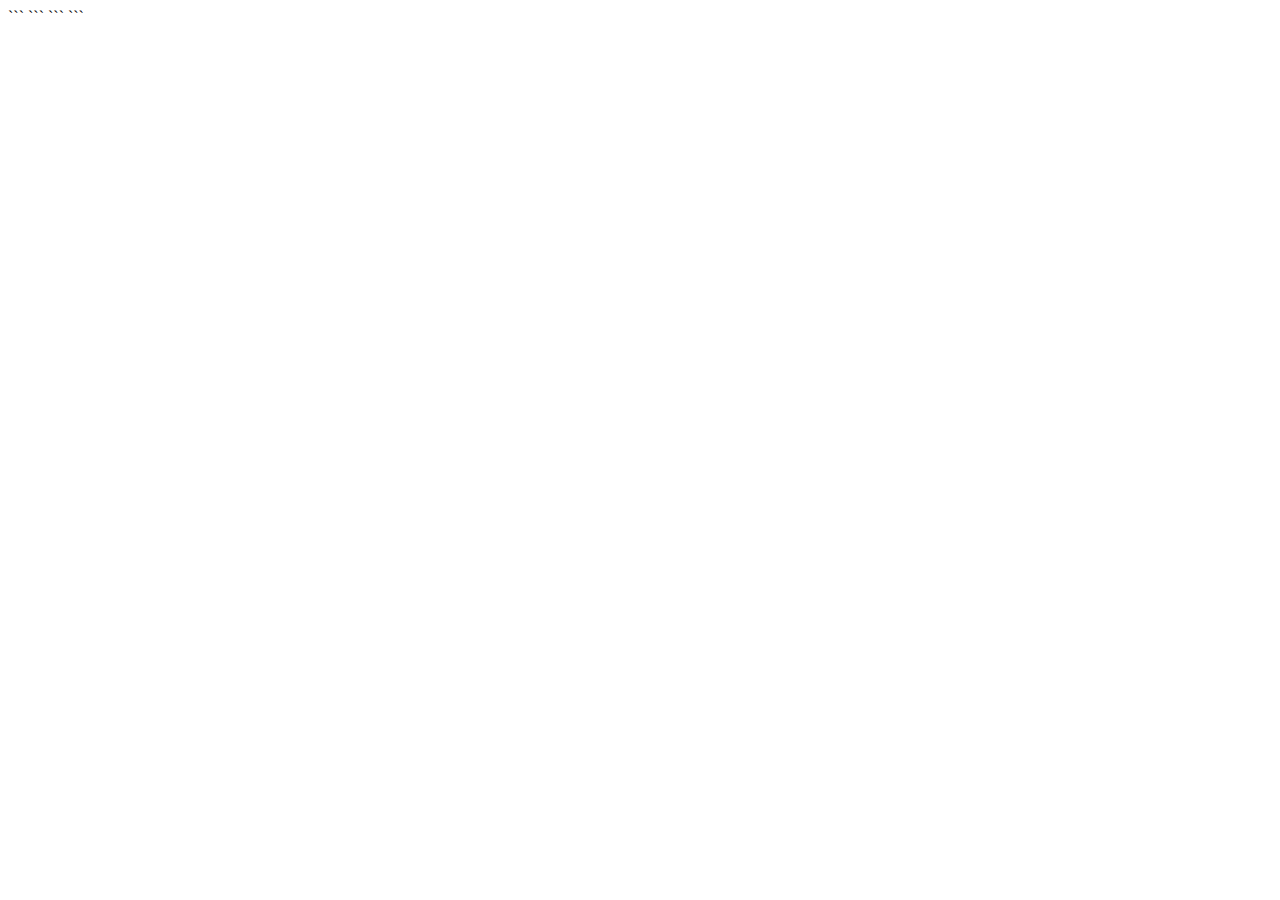
==== index.html @ 8700829a "added starter files and directories" ====
<!DOCTYPE html>
<html lang="en">
<head>
    <meta charset="UTF-8">
    <meta http-equiv="X-UA-Compatible" content="IE=edge">
    <meta name="viewport" content="width=device-width, initial-scale=1.0">
     <!-- Bootstrap CSS -->
     <link rel="stylesheet" href="https://stackpath.bootstrapcdn.com/bootstrap/4.1.3/css/bootstrap.min.css" integrity="sha384-MCw98/SFnGE8fJT3GXwEOngsV7Zt27NXFoaoApmYm81iuXoPkFOJwJ8ERdknLPMO" crossorigin="anonymous">
    <title>Best Movie Ever!</title>

</head>
<body>
    










    ```
    <!-- Optional JavaScript -->
        <!-- jQuery first, then Popper.js, then Bootstrap JS -->
    ```
    
    ```
    <script src="https://code.jquery.com/jquery-3.3.1.slim.min.js" integrity="sha384-q8i/X+965DzO0rT7abK41JStQIAqVgRVzpbzo5smXKp4YfRvH+8abtTE1Pi6jizo" crossorigin="anonymous"></script>
    
    <script src="https://cdnjs.cloudflare.com/ajax/libs/popper.js/1.14.3/umd/popper.min.js" integrity="sha384-ZMP7rVo3mIykV+2+9J3UJ46jBk0WLaUAdn689aCwoqbBJiSnjAK/l8WvCWPIPm49" crossorigin="anonymous"></script>
    
    <script src="https://stackpath.bootstrapcdn.com/bootstrap/4.1.3/js/bootstrap.min.js" integrity="sha384-ChfqqxuZUCnJSK3+MXmPNIyE6ZbWh2IMqE241rYiqJxyMiZ6OW/JmZQ5stwEULTy" crossorigin="anonymous"></script>
    ```

</body>
</html>
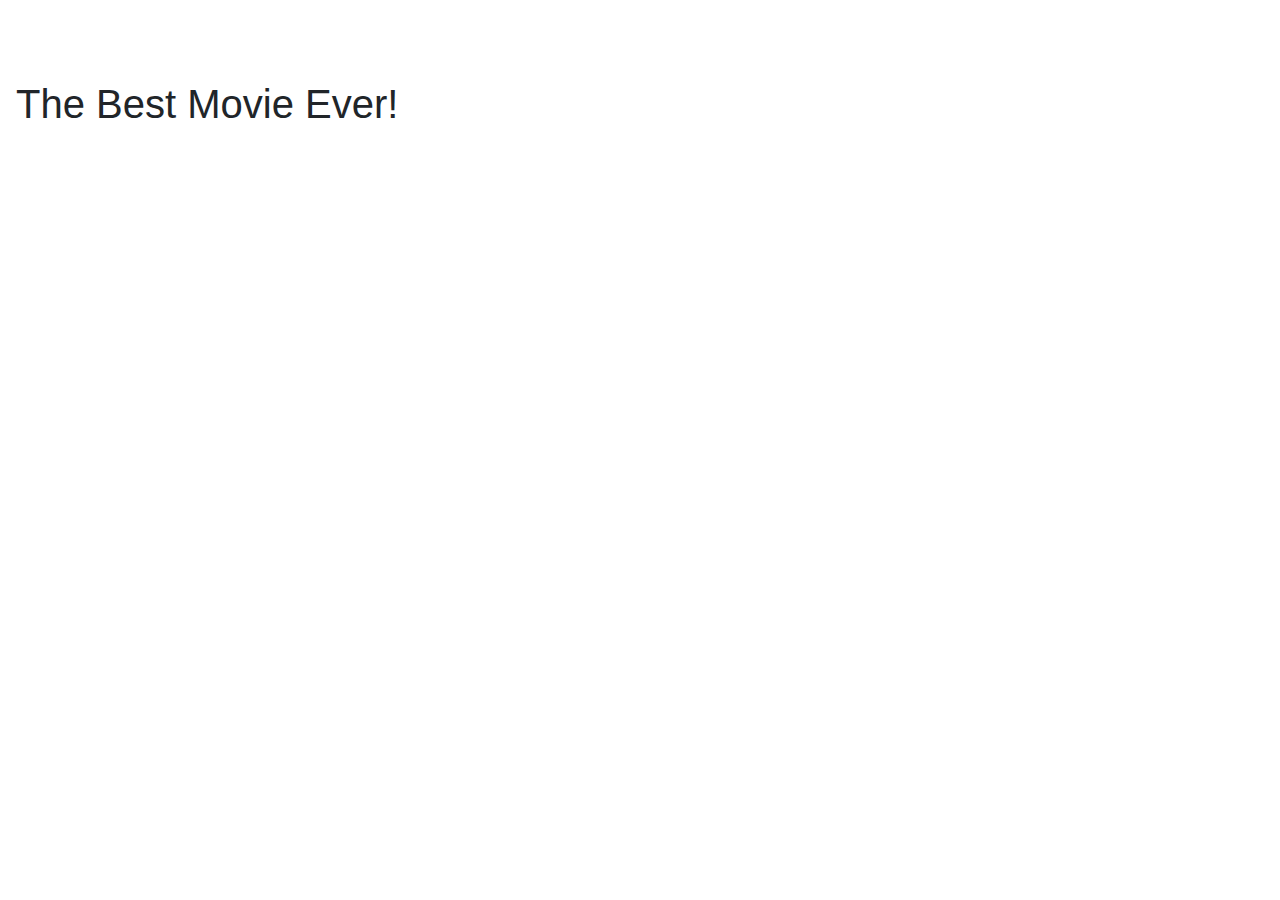
==== commit 5879efe1: "added signup.html, populated general form" ====
--- a/index.html
+++ b/index.html
@@ -1,16 +1,27 @@
 <!DOCTYPE html>
 <html lang="en">
+
 <head>
-    <meta charset="UTF-8">
-    <meta http-equiv="X-UA-Compatible" content="IE=edge">
-    <meta name="viewport" content="width=device-width, initial-scale=1.0">
-     <!-- Bootstrap CSS -->
-     <link rel="stylesheet" href="https://stackpath.bootstrapcdn.com/bootstrap/4.1.3/css/bootstrap.min.css" integrity="sha384-MCw98/SFnGE8fJT3GXwEOngsV7Zt27NXFoaoApmYm81iuXoPkFOJwJ8ERdknLPMO" crossorigin="anonymous">
+  <meta charset="UTF-8">
+  <meta name="viewport" content="width=device-width, initial-scale=1.0">
+  <meta http-equiv="X-UA-Compatible" content="ie=edge">
+  <meta name="Description" content="Enter your description here" />
+  <link rel="stylesheet" href="https://cdnjs.cloudflare.com/ajax/libs/twitter-bootstrap/4.5.0/css/bootstrap.min.css">
+    <link rel="stylesheet" href="style.css" />
     <title>Best Movie Ever!</title>
-
+        
 </head>
 <body>
     
+    <header>
+    <!-- Page Title Div -->
+        <div class ="row mt-3 p-3"></div>
+          <div classname="col-sm-12 col-lg-8 box">
+            <div class="mt-3 p-3 justify-content-center">
+                <h1 style="display-3 center">The Best Movie Ever!</h1>
+            </div>
+        </div>
+    </header> 
 
 
 
@@ -19,20 +30,15 @@
 
 
 
-
-
-    ```
     <!-- Optional JavaScript -->
-        <!-- jQuery first, then Popper.js, then Bootstrap JS -->
-    ```
-    
-    ```
+    <!-- jQuery first, then Popper.js, then Bootstrap JS -->
+     
     <script src="https://code.jquery.com/jquery-3.3.1.slim.min.js" integrity="sha384-q8i/X+965DzO0rT7abK41JStQIAqVgRVzpbzo5smXKp4YfRvH+8abtTE1Pi6jizo" crossorigin="anonymous"></script>
     
     <script src="https://cdnjs.cloudflare.com/ajax/libs/popper.js/1.14.3/umd/popper.min.js" integrity="sha384-ZMP7rVo3mIykV+2+9J3UJ46jBk0WLaUAdn689aCwoqbBJiSnjAK/l8WvCWPIPm49" crossorigin="anonymous"></script>
     
-    <script src="https://stackpath.bootstrapcdn.com/bootstrap/4.1.3/js/bootstrap.min.js" integrity="sha384-ChfqqxuZUCnJSK3+MXmPNIyE6ZbWh2IMqE241rYiqJxyMiZ6OW/JmZQ5stwEULTy" crossorigin="anonymous"></script>
-    ```
+    <link rel=”stylesheet” href=”https://maxcdn.bootstrapcdn.com/bootstrap/4.0.0/css/bootstrap.min.css”rel=”nofollow” integrity=”sha384-Gn5384xqQ1aoWXA+058RXPxPg6fy4IWvTNh0E263XmFcJlSAwiGgFAW/dAiS6JXm” crossorigin=”anonymous”>
+    
 
 </body>
 </html>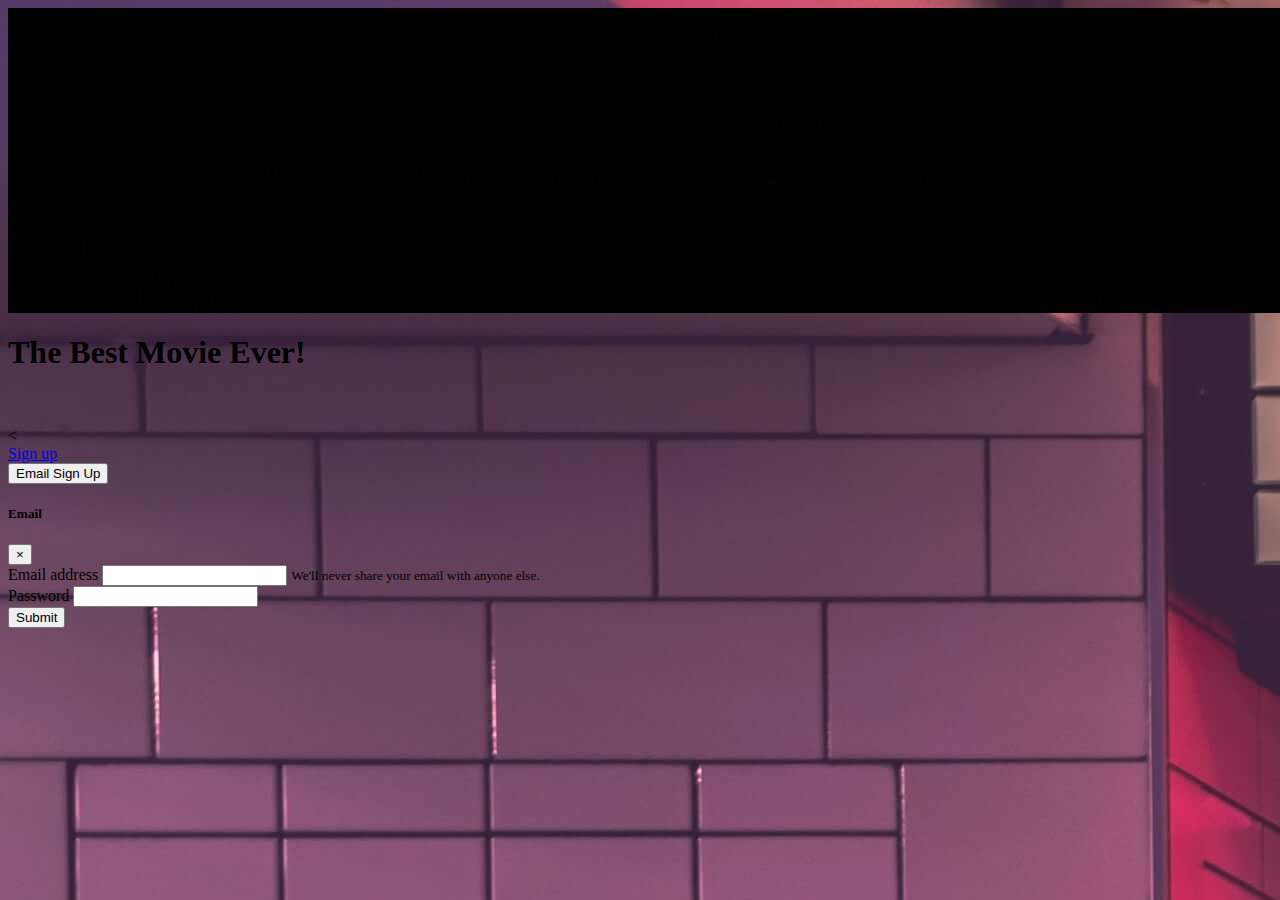
==== commit 8052e806: "got bootstrap to work, explored modal instead of having second html page for signup, fixed syntax er" ====
--- a/index.html
+++ b/index.html
@@ -1,44 +1,132 @@
 <!DOCTYPE html>
 <html lang="en">
+  <head>
+    <meta charset="UTF-8" />
+    <meta name="viewport" content="width=device-width, initial-scale=1.0" />
+    <meta http-equiv="X-UA-Compatible" content="ie=edge" />
+    <meta name="Description" content="Enter your description here" />
+    <link rel="stylesheet" href="https://cdn.jsdelivr.net/npm/bootstrap@4.6.1/dist/css/bootstrap.min.css" integrity="sha384-zCbKRCUGaJDkqS1kPbPd7TveP5iyJE0EjAuZQTgFLD2ylzuqKfdKlfG/eSrtxUkn" crossorigin="anonymous">
+    <link rel="stylesheet" href="./assets/css/style.css" />
+    <!-- <link rel="stylesheet" href="assets/css/reset.css" /> -->
+    <title>Best Movie Ever!</title>
+  </head>
+  <body>
+    <!-- Page Title Div -->
+    <header>
+      <div class="container">
+        <div classname="col-sm-12 col-lg-8 box">
+          <div class="mt-3 p-3 justify-content-center">
+            <h1 class="display-3 text-center">The Best Movie Ever!</h1>
+          </div>
+        </div>
+      </div>
+    </header>
 
-<head>
-  <meta charset="UTF-8">
-  <meta name="viewport" content="width=device-width, initial-scale=1.0">
-  <meta http-equiv="X-UA-Compatible" content="ie=edge">
-  <meta name="Description" content="Enter your description here" />
-  <link rel="stylesheet" href="https://cdnjs.cloudflare.com/ajax/libs/twitter-bootstrap/4.5.0/css/bootstrap.min.css">
-    <link rel="stylesheet" href="style.css" />
-    <title>Best Movie Ever!</title>
-        
-</head>
-<body>
-    
-    <header>
-    <!-- Page Title Div -->
-        <div class ="row mt-3 p-3"></div>
-          <div classname="col-sm-12 col-lg-8 box">
-            <div class="mt-3 p-3 justify-content-center">
-                <h1 style="display-3 center">The Best Movie Ever!</h1>
-            </div>
+    <div class="container">
+      <div classname="col-sm-12 col-lg-8 box">
+        <div class="mt-3 p-3 justify-content-center">
+          <h1 style="display-3 text-center">The Best Movie Ever!</h1>
         </div>
-    </header> 
+      </div>
+    </div>
 
 
 
+    <div class="container">
+        <div class="row">
+            <h1 id="movie-title"></h1>
+        </div>
+    </div>
+
+    <div class="container">
+        <div class="row">
+            <img id="movie-poster">
+        </div>
+    </div>
+
+    <div class="container">
+        <div class="row">
+            <ul id ="movie-directors"></ul>
+        </div>
+    </div>
+    <div class="container">
+        <div class="row">
+            <ul id ="movie-actors"></ul>
+        </div>
+    </div>
+
+    <<div class="container">
+        <div class="row">
+            <a href="./assets/html/signup.html">Sign up</a>
+        </div>
+    </div>
 
 
+    <!-- Button trigger modal -->
+<button type="button" class="btn btn-primary" data-toggle="modal" data-target="#exampleModal">
+    Email Sign Up
+  </button>
+  
+  <!-- Modal -->
+  <div class="modal fade" id="exampleModal" tabindex="-1" aria-labelledby="exampleModalLabel" aria-hidden="true">
+    <div class="modal-dialog">
+      <div class="modal-content">
+        <div class="modal-header">
+          <h5 class="modal-title" id="exampleModalLabel">Email</h5>
+          <button type="button" class="close" data-dismiss="modal" aria-label="Close">
+            <span aria-hidden="true">&times;</span>
+          </button>
+        </div>
+        <div class="modal-body">
+            <form id="movie-signup">
+                <div class="form-group">
+                  <label for="exampleInputEmail1">Email address</label>
+                  <input type="email" class="form-control" id="email" aria-describedby="emailHelp">
+                  <small id="emailHelp" class="form-text text-muted">We'll never share your email with anyone else.</small>
+                </div>
+                <div class="form-group">
+                  <label for="exampleInputPassword1">Password</label>
+                  <input type="password" class="form-control" id="password">
+                </div>
+                <!-- <div class="form-group form-check">
+                  <input type="checkbox" class="form-check-input" id="exampleCheck1">
+                  <label class="form-check-label" for="exampleCheck1">Check me out</label>
+                </div> -->
+                <button type="submit" class="btn btn-primary">Submit</button>
+              </form>
+        </div>
+        <!-- <div class="modal-footer">
+          <button type="button" class="btn btn-secondary" data-dismiss="modal">Close</button>
+          <button type="button" class="btn btn-primary">Save changes</button>
+        </div> -->
+      </div>
+    </div>
+  </div>
 
 
-
+  <script src="https://cdn.jsdelivr.net/npm/jquery@3.5.1/dist/jquery.slim.min.js" integrity="sha384-DfXdz2htPH0lsSSs5nCTpuj/zy4C+OGpamoFVy38MVBnE+IbbVYUew+OrCXaRkfj" crossorigin="anonymous"></script>
+<script src="https://cdn.jsdelivr.net/npm/bootstrap@4.6.1/dist/js/bootstrap.bundle.min.js" integrity="sha384-fQybjgWLrvvRgtW6bFlB7jaZrFsaBXjsOMm/tB9LTS58ONXgqbR9W8oWht/amnpF" crossorigin="anonymous"></script>
     <!-- Optional JavaScript -->
     <!-- jQuery first, then Popper.js, then Bootstrap JS -->
-     
-    <script src="https://code.jquery.com/jquery-3.3.1.slim.min.js" integrity="sha384-q8i/X+965DzO0rT7abK41JStQIAqVgRVzpbzo5smXKp4YfRvH+8abtTE1Pi6jizo" crossorigin="anonymous"></script>
-    
-    <script src="https://cdnjs.cloudflare.com/ajax/libs/popper.js/1.14.3/umd/popper.min.js" integrity="sha384-ZMP7rVo3mIykV+2+9J3UJ46jBk0WLaUAdn689aCwoqbBJiSnjAK/l8WvCWPIPm49" crossorigin="anonymous"></script>
-    
-    <link rel=”stylesheet” href=”https://maxcdn.bootstrapcdn.com/bootstrap/4.0.0/css/bootstrap.min.css”rel=”nofollow” integrity=”sha384-Gn5384xqQ1aoWXA+058RXPxPg6fy4IWvTNh0E263XmFcJlSAwiGgFAW/dAiS6JXm” crossorigin=”anonymous”>
-    
 
-</body>
-</html>+    <script
+      src="https://code.jquery.com/jquery-3.3.1.slim.min.js"
+      integrity="sha384-q8i/X+965DzO0rT7abK41JStQIAqVgRVzpbzo5smXKp4YfRvH+8abtTE1Pi6jizo"
+      crossorigin="anonymous"
+    ></script>
+
+    <script
+      src="https://cdnjs.cloudflare.com/ajax/libs/popper.js/1.14.3/umd/popper.min.js"
+      integrity="sha384-ZMP7rVo3mIykV+2+9J3UJ46jBk0WLaUAdn689aCwoqbBJiSnjAK/l8WvCWPIPm49"
+      crossorigin="anonymous"
+    ></script>
+
+    <!-- <link rel=”stylesheet”
+    href=”https://maxcdn.bootstrapcdn.com/bootstrap/4.0.0/css/bootstrap.min.css”rel=”nofollow”
+    integrity=”sha384-Gn5384xqQ1aoWXA+058RXPxPg6fy4IWvTNh0E263XmFcJlSAwiGgFAW/dAiS6JXm”
+    crossorigin=”anonymous”> -->
+
+    <script src="./assets/scripts/movieApi.js"></script> 
+    <script src="./assets/scripts/signup.js"></script>    
+  </body>
+</html>
--- a/assets/css/style.css
+++ b/assets/css/style.css
@@ -0,0 +1,43 @@
+body {
+    
+    background-image: url("../images/cinema.jpg")
+}
+
+header {
+    font-family: Impact, Haettenschweiler, "Arial Narrow Bold", sans-serif;
+    padding: 40px;
+    height: 225px;
+    width: 100%;
+    text-align: center;
+    background-image: url("../images/aisle.jpg");
+    background-size: cover;
+    position: relative;
+
+}
+
+@media screen and (max-width: 768px) {
+    main,
+    nav {
+      flex-direction: column;
+    }
+    .thebox1 {
+      float: none;
+      order: 1;
+      width: 100%;
+    }
+    .products {
+      width: 100%;
+    }
+    .container {
+      flex-direction: column;
+    }
+  }
+  
+  @media screen and (min-width: 768px) {
+    .products {
+      flex-basis: 50%;
+    }
+    .products:first-child {
+      flex-basis: 100%;
+    }
+  }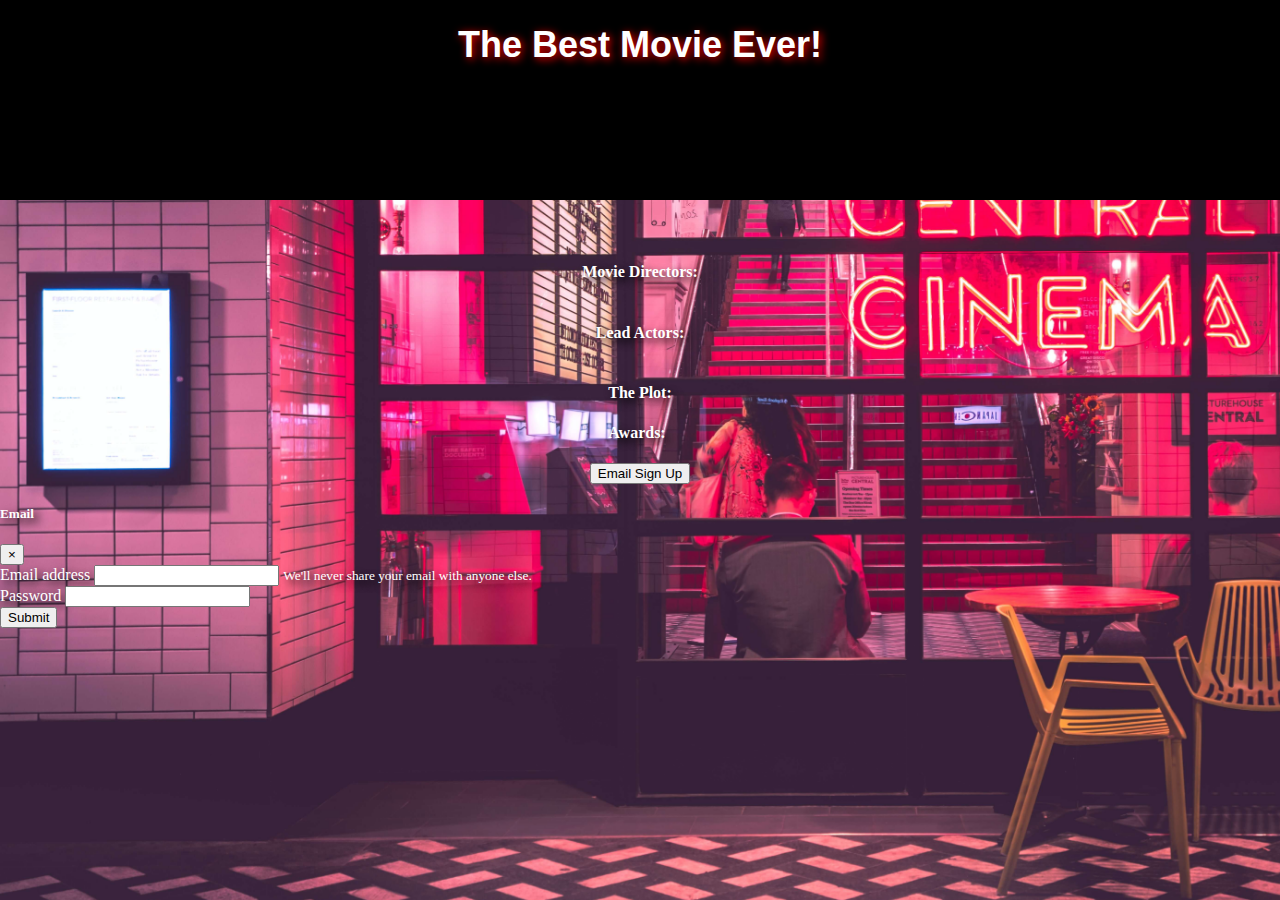
==== commit 0c957912: "fixed styling of page both in-line and css" ====
--- a/index.html
+++ b/index.html
@@ -5,7 +5,12 @@
     <meta name="viewport" content="width=device-width, initial-scale=1.0" />
     <meta http-equiv="X-UA-Compatible" content="ie=edge" />
     <meta name="Description" content="Enter your description here" />
-    <link rel="stylesheet" href="https://cdn.jsdelivr.net/npm/bootstrap@4.6.1/dist/css/bootstrap.min.css" integrity="sha384-zCbKRCUGaJDkqS1kPbPd7TveP5iyJE0EjAuZQTgFLD2ylzuqKfdKlfG/eSrtxUkn" crossorigin="anonymous">
+    <link
+      rel="stylesheet"
+      href="https://cdn.jsdelivr.net/npm/bootstrap@4.6.1/dist/css/bootstrap.min.css"
+      integrity="sha384-zCbKRCUGaJDkqS1kPbPd7TveP5iyJE0EjAuZQTgFLD2ylzuqKfdKlfG/eSrtxUkn"
+      crossorigin="anonymous"
+    />
     <link rel="stylesheet" href="./assets/css/style.css" />
     <!-- <link rel="stylesheet" href="assets/css/reset.css" /> -->
     <title>Best Movie Ever!</title>
@@ -13,99 +18,155 @@
   <body>
     <!-- Page Title Div -->
     <header>
-      <div class="container">
-        <div classname="col-sm-12 col-lg-8 box">
-          <div class="mt-3 p-3 justify-content-center">
+      <div class="container flex-container">
+        <div classname="col-12 box">
+          <div class="p-3 justify-content-center">
             <h1 class="display-3 text-center">The Best Movie Ever!</h1>
           </div>
         </div>
       </div>
     </header>
 
-    <div class="container">
-      <div classname="col-sm-12 col-lg-8 box">
+    <!-- <div class="flex-container justify-content-center">
+      <div classname="col-sm-12 col-lg-12 box ">
         <div class="mt-3 p-3 justify-content-center">
-          <h1 style="display-3 text-center">The Best Movie Ever!</h1>
+          <h1 style="display-3 "">The Best Movie Ever!</h1>
+        </div>
+      </div>
+    </div> -->
+
+    <!-- Movie Title -->
+    <div class="col-12 container flex-container shadow-text m-5">
+      <div class="row">
+        <div class="col-12">
+          <h1 class="display-1" id="movie-title"></h1>
+          <!-- <h1 class="display-5" id="release-date"></h1> -->
         </div>
       </div>
     </div>
 
-
-
-    <div class="container">
-        <div class="row">
-            <h1 id="movie-title"></h1>
-        </div>
+    <!-- Movie Poster -->
+    <div class="col-12 container flex-container m-5">
+      <div class="row shadow">
+        <img id="movie-poster" />
+      </div>
     </div>
 
-    <div class="container">
-        <div class="row">
-            <img id="movie-poster">
+    <!-- Directors -->
+    <div class="col-12 container flex-container m-5">
+      <div class="row">
+        <div class="card p-5 bg-dark shadow">
+          <h4>Movie Directors:</h4>
+          <ul id="movie-directors"></ul>
         </div>
+      </div>
     </div>
 
-    <div class="container">
-        <div class="row">
-            <ul id ="movie-directors"></ul>
+    <!-- Actors -->
+    <div class="col-12 container flex-container m-5">
+      <div class="row">
+        <div class="card p-5 bg-dark shadow">
+          <h4>Lead Actors:</h4>
+          <ul id="movie-actors"></ul>
         </div>
-    </div>
-    <div class="container">
-        <div class="row">
-            <ul id ="movie-actors"></ul>
-        </div>
+      </div>
     </div>
 
-    <<div class="container">
-        <div class="row">
-            <a href="./assets/html/signup.html">Sign up</a>
+    <!-- Plot -->
+    <div class="col-12 justify-content-center flex-container shadow-text">
+      <div class="row">
+        <div class="col-12 justify-content-center">
+          <div class="card p-5 bg-dark shadow">
+            <h4 class="text-center">The Plot:</h4>
+            <p class="text-center" id="movie-plot"></p>
+            <h4 class="text-center">Awards:</h4>
+            <p class ="text-center" id="movie-awards"></p>
+            <p></p>
+            <p></p>
+          </div>
         </div>
+      </div>
     </div>
 
+    <!-- Button trigger modal -->
+    <div class="row d-flex flex-container m-5">
+      <div class="col-12 flex-container">
+        <button
+          type="button"
+          class="btn btn-primary"
+          data-toggle="modal"
+          data-target="#exampleModal"
+        >
+          Email Sign Up
+        </button>
+      </div>
+    </div>
 
-    <!-- Button trigger modal -->
-<button type="button" class="btn btn-primary" data-toggle="modal" data-target="#exampleModal">
-    Email Sign Up
-  </button>
-  
-  <!-- Modal -->
-  <div class="modal fade" id="exampleModal" tabindex="-1" aria-labelledby="exampleModalLabel" aria-hidden="true">
-    <div class="modal-dialog">
-      <div class="modal-content">
-        <div class="modal-header">
-          <h5 class="modal-title" id="exampleModalLabel">Email</h5>
-          <button type="button" class="close" data-dismiss="modal" aria-label="Close">
-            <span aria-hidden="true">&times;</span>
-          </button>
-        </div>
-        <div class="modal-body">
+    <!-- Modal -->
+
+    <div
+      class="modal fade"
+      id="exampleModal"
+      tabindex="-1"
+      aria-labelledby="exampleModalLabel"
+      aria-hidden="true"
+    >
+      <div class="modal-dialog">
+        <div class="modal-content">
+          <div class="modal-header">
+            <h5 class="modal-title" id="exampleModalLabel">Email</h5>
+            <button
+              type="button"
+              class="close"
+              data-dismiss="modal"
+              aria-label="Close"
+            >
+              <span aria-hidden="true">&times;</span>
+            </button>
+          </div>
+          <div class="modal-body">
             <form id="movie-signup">
-                <div class="form-group">
-                  <label for="exampleInputEmail1">Email address</label>
-                  <input type="email" class="form-control" id="email" aria-describedby="emailHelp">
-                  <small id="emailHelp" class="form-text text-muted">We'll never share your email with anyone else.</small>
-                </div>
-                <div class="form-group">
-                  <label for="exampleInputPassword1">Password</label>
-                  <input type="password" class="form-control" id="password">
-                </div>
-                <!-- <div class="form-group form-check">
+              <div class="form-group">
+                <label for="exampleInputEmail1">Email address</label>
+                <input
+                  type="email"
+                  class="form-control"
+                  id="email"
+                  aria-describedby="emailHelp"
+                />
+                <small id="emailHelp" class="form-text text-muted"
+                  >We'll never share your email with anyone else.</small
+                >
+              </div>
+              <div class="form-group">
+                <label for="exampleInputPassword1">Password</label>
+                <input type="password" class="form-control" id="password" />
+              </div>
+              <!-- <div class="form-group form-check">
                   <input type="checkbox" class="form-check-input" id="exampleCheck1">
                   <label class="form-check-label" for="exampleCheck1">Check me out</label>
                 </div> -->
-                <button type="submit" class="btn btn-primary">Submit</button>
-              </form>
-        </div>
-        <!-- <div class="modal-footer">
+              <button type="submit" class="btn btn-primary">Submit</button>
+            </form>
+          </div>
+          <!-- <div class="modal-footer">
           <button type="button" class="btn btn-secondary" data-dismiss="modal">Close</button>
           <button type="button" class="btn btn-primary">Save changes</button>
         </div> -->
+        </div>
       </div>
     </div>
-  </div>
 
-
-  <script src="https://cdn.jsdelivr.net/npm/jquery@3.5.1/dist/jquery.slim.min.js" integrity="sha384-DfXdz2htPH0lsSSs5nCTpuj/zy4C+OGpamoFVy38MVBnE+IbbVYUew+OrCXaRkfj" crossorigin="anonymous"></script>
-<script src="https://cdn.jsdelivr.net/npm/bootstrap@4.6.1/dist/js/bootstrap.bundle.min.js" integrity="sha384-fQybjgWLrvvRgtW6bFlB7jaZrFsaBXjsOMm/tB9LTS58ONXgqbR9W8oWht/amnpF" crossorigin="anonymous"></script>
+    <script
+      src="https://cdn.jsdelivr.net/npm/jquery@3.5.1/dist/jquery.slim.min.js"
+      integrity="sha384-DfXdz2htPH0lsSSs5nCTpuj/zy4C+OGpamoFVy38MVBnE+IbbVYUew+OrCXaRkfj"
+      crossorigin="anonymous"
+    ></script>
+    <script
+      src="https://cdn.jsdelivr.net/npm/bootstrap@4.6.1/dist/js/bootstrap.bundle.min.js"
+      integrity="sha384-fQybjgWLrvvRgtW6bFlB7jaZrFsaBXjsOMm/tB9LTS58ONXgqbR9W8oWht/amnpF"
+      crossorigin="anonymous"
+    ></script>
     <!-- Optional JavaScript -->
     <!-- jQuery first, then Popper.js, then Bootstrap JS -->
 
@@ -126,7 +187,7 @@
     integrity=”sha384-Gn5384xqQ1aoWXA+058RXPxPg6fy4IWvTNh0E263XmFcJlSAwiGgFAW/dAiS6JXm”
     crossorigin=”anonymous”> -->
 
-    <script src="./assets/scripts/movieApi.js"></script> 
-    <script src="./assets/scripts/signup.js"></script>    
+    <script src="./assets/scripts/movieApi.js"></script>
+    <script src="./assets/scripts/signup.js"></script>
   </body>
 </html>
--- a/assets/css/style.css
+++ b/assets/css/style.css
@@ -1,21 +1,50 @@
 body {
-    
-    background-image: url("../images/cinema.jpg")
+    background: url("../images/cinema.jpg") no-repeat center center fixed; 
+    -webkit-background-size: cover;
+    -moz-background-size: cover;
+    -o-background-size: cover;
+    background-size: cover;
+    color: white;
+    text-shadow: 4px 4px 8px black !important;
+    margin: 0;
+
 }
+
+#shadow-text {
+  text-shadow: 4px 4px 8px black !important;
+}
+
+
+
 
 header {
     font-family: Impact, Haettenschweiler, "Arial Narrow Bold", sans-serif;
-    padding: 40px;
-    height: 225px;
+    padding: 0px;
+    margin: 0px;
+    height: 200px;
     width: 100%;
     text-align: center;
-    background-image: url("../images/aisle.jpg");
-    background-size: cover;
-    position: relative;
+    background-color: black;
+    background-size: auto;
+    position:relative;
+    font-size: 4vh;
+    text-shadow: 2px 2px 8px red
 
 }
 
-@media screen and (max-width: 768px) {
+
+.flex-container {
+  display: flex;
+  flex-direction: row;
+  justify-content: center;
+  width: 100%;
+}
+
+h1 {
+  font-size: 4vh;
+}
+
+/* @media screen and (max-width: 768px) {
     main,
     nav {
       flex-direction: column;
@@ -40,4 +69,4 @@
     .products:first-child {
       flex-basis: 100%;
     }
-  }+  } */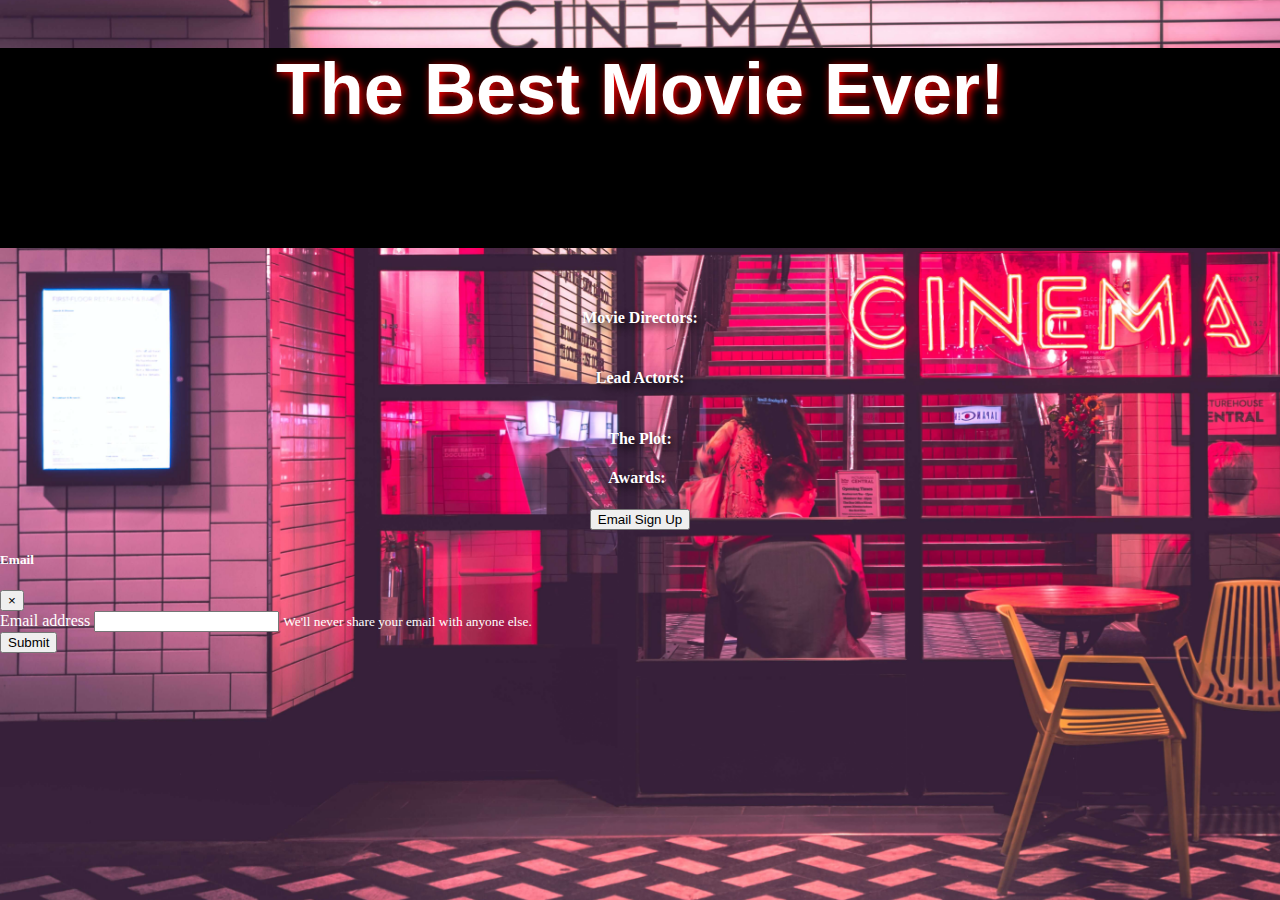
==== commit 5592060d: "final pruning of files, folders, and code for final push" ====
--- a/index.html
+++ b/index.html
@@ -18,22 +18,14 @@
   <body>
     <!-- Page Title Div -->
     <header>
-      <div class="container flex-container">
-        <div classname="col-12 box">
-          <div class="p-3 justify-content-center">
+      <div class="container">
+        <div classname="col-12">
+          <div class="justify-content-center">
             <h1 class="display-3 text-center">The Best Movie Ever!</h1>
           </div>
         </div>
       </div>
     </header>
-
-    <!-- <div class="flex-container justify-content-center">
-      <div classname="col-sm-12 col-lg-12 box ">
-        <div class="mt-3 p-3 justify-content-center">
-          <h1 style="display-3 "">The Best Movie Ever!</h1>
-        </div>
-      </div>
-    </div> -->
 
     <!-- Movie Title -->
     <div class="col-12 container flex-container shadow-text m-5">
@@ -46,14 +38,14 @@
     </div>
 
     <!-- Movie Poster -->
-    <div class="col-12 container flex-container m-5">
+    <div class="col-12 container flex-container shadow-text m-5">
       <div class="row shadow">
         <img id="movie-poster" />
       </div>
     </div>
 
     <!-- Directors -->
-    <div class="col-12 container flex-container m-5">
+    <div class="col-12 container flex-container shadow-text m-5">
       <div class="row">
         <div class="card p-5 bg-dark shadow">
           <h4>Movie Directors:</h4>
@@ -63,7 +55,7 @@
     </div>
 
     <!-- Actors -->
-    <div class="col-12 container flex-container m-5">
+    <div class="col-12 container flex-container shadow-text m-5">
       <div class="row">
         <div class="card p-5 bg-dark shadow">
           <h4>Lead Actors:</h4>
@@ -80,7 +72,7 @@
             <h4 class="text-center">The Plot:</h4>
             <p class="text-center" id="movie-plot"></p>
             <h4 class="text-center">Awards:</h4>
-            <p class ="text-center" id="movie-awards"></p>
+            <p class="text-center" id="movie-awards"></p>
             <p></p>
             <p></p>
           </div>
@@ -105,7 +97,7 @@
     <!-- Modal -->
 
     <div
-      class="modal fade"
+      class="modal fade text-dark"
       id="exampleModal"
       tabindex="-1"
       aria-labelledby="exampleModalLabel"
@@ -138,21 +130,10 @@
                   >We'll never share your email with anyone else.</small
                 >
               </div>
-              <div class="form-group">
-                <label for="exampleInputPassword1">Password</label>
-                <input type="password" class="form-control" id="password" />
-              </div>
-              <!-- <div class="form-group form-check">
-                  <input type="checkbox" class="form-check-input" id="exampleCheck1">
-                  <label class="form-check-label" for="exampleCheck1">Check me out</label>
-                </div> -->
+              
               <button type="submit" class="btn btn-primary">Submit</button>
             </form>
           </div>
-          <!-- <div class="modal-footer">
-          <button type="button" class="btn btn-secondary" data-dismiss="modal">Close</button>
-          <button type="button" class="btn btn-primary">Save changes</button>
-        </div> -->
         </div>
       </div>
     </div>
@@ -182,11 +163,6 @@
       crossorigin="anonymous"
     ></script>
 
-    <!-- <link rel=”stylesheet”
-    href=”https://maxcdn.bootstrapcdn.com/bootstrap/4.0.0/css/bootstrap.min.css”rel=”nofollow”
-    integrity=”sha384-Gn5384xqQ1aoWXA+058RXPxPg6fy4IWvTNh0E263XmFcJlSAwiGgFAW/dAiS6JXm”
-    crossorigin=”anonymous”> -->
-
     <script src="./assets/scripts/movieApi.js"></script>
     <script src="./assets/scripts/signup.js"></script>
   </body>
--- a/assets/css/style.css
+++ b/assets/css/style.css
@@ -5,17 +5,11 @@
     -o-background-size: cover;
     background-size: cover;
     color: white;
-    text-shadow: 4px 4px 8px black !important;
-    margin: 0;
+    margin: 0px;
+    padding: 0px;
+
 
 }
-
-#shadow-text {
-  text-shadow: 4px 4px 8px black !important;
-}
-
-
-
 
 header {
     font-family: Impact, Haettenschweiler, "Arial Narrow Bold", sans-serif;
@@ -26,12 +20,15 @@
     text-align: center;
     background-color: black;
     background-size: auto;
-    position:relative;
+    position: relative ;
     font-size: 4vh;
     text-shadow: 2px 2px 8px red
 
 }
 
+.shadow-text {
+  text-shadow: 4px 4px 8px black !important
+}
 
 .flex-container {
   display: flex;
@@ -40,33 +37,4 @@
   width: 100%;
 }
 
-h1 {
-  font-size: 4vh;
-}
 
-/* @media screen and (max-width: 768px) {
-    main,
-    nav {
-      flex-direction: column;
-    }
-    .thebox1 {
-      float: none;
-      order: 1;
-      width: 100%;
-    }
-    .products {
-      width: 100%;
-    }
-    .container {
-      flex-direction: column;
-    }
-  }
-  
-  @media screen and (min-width: 768px) {
-    .products {
-      flex-basis: 50%;
-    }
-    .products:first-child {
-      flex-basis: 100%;
-    }
-  } */